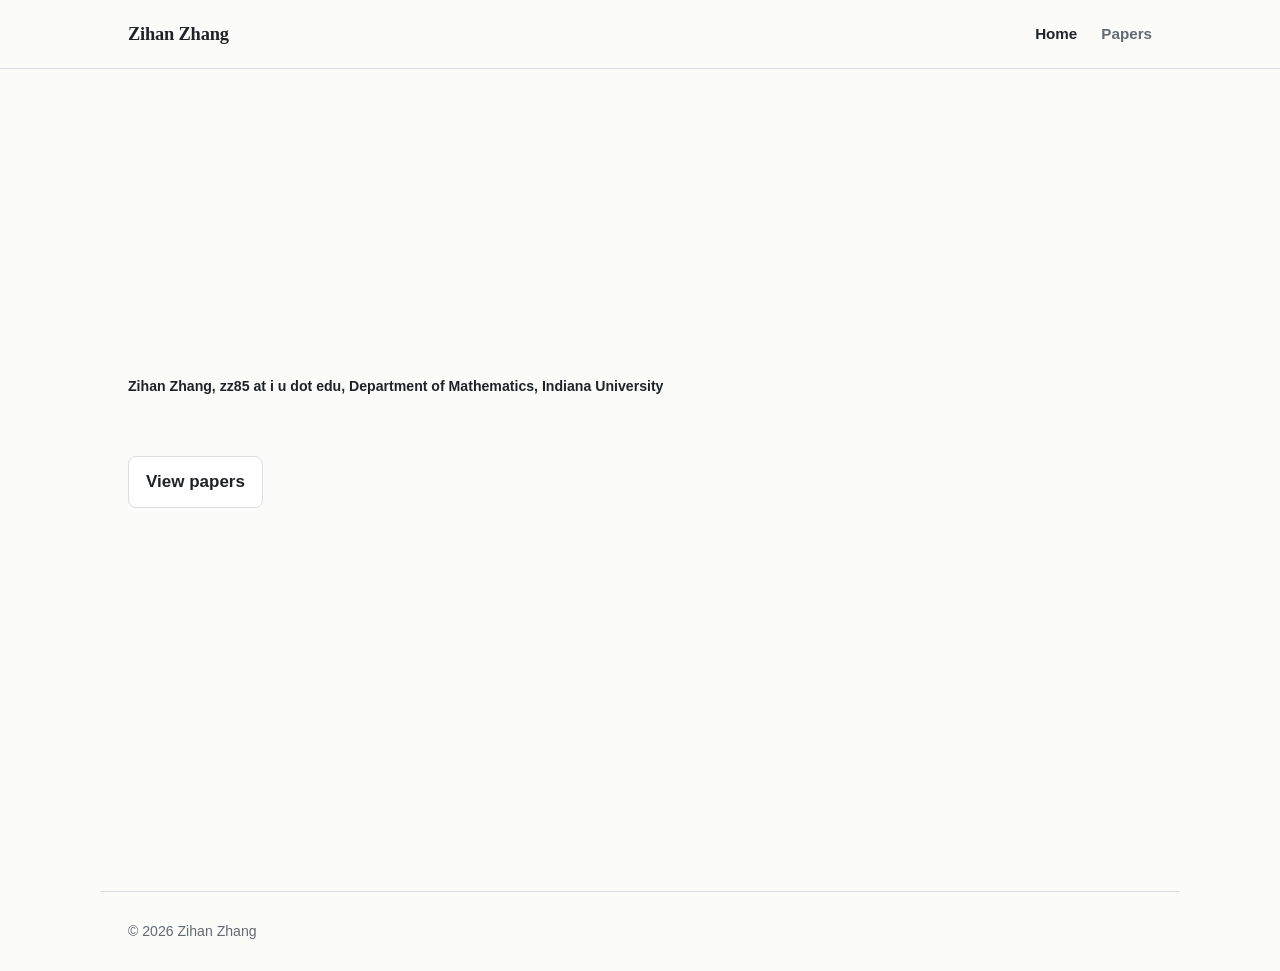
==== index.html @ 9748252a "Add files via upload" ====
<!doctype html>
<html lang="en">
<head>
  <meta charset="utf-8">
  <meta name="viewport" content="width=device-width, initial-scale=1">
  <title>Zihan Zhang</title>
  <meta name="description" content="Personal academic website of Zihan Zhang.">
  <meta name="author" content="Zihan Zhang">
  <link rel="stylesheet" href="assets/style.css">
</head>
<body>
  <header class="site-header">
    <nav class="navbar" aria-label="Primary navigation">
      <a class="site-name" href="index.html">Zihan Zhang</a>
      <div class="nav-links">
        <a href="index.html" aria-current="page">Home</a>
        <a href="papers/index.html">Papers</a>
      </div>
    </nav>
  </header>

  <main class="page">
    <section class="home-hero">
      <h5>Zihan Zhang, zz85 at i u dot edu, Department of Mathematics, Indiana University</h5>
      <!-- <p class="eyebrow">Mathematics</p> -->
      <!-- <h1>Zihan Zhang</h1> -->
      <!-- <p>I'm currently a first-year student in the Department of Mathematics at Indiana University.</p> -->
      <a class="primary-link" href="papers/index.html">View papers</a>
    </section>
  </main>

  <footer class="site-footer">
    <span>© 2026 Zihan Zhang</span>
  </footer>
</body>
</html>
---- assets/style.css ----
:root {
  --background: #fbfbfa;
  --surface: #ffffff;
  --text: #1f2328;
  --muted: #626a73;
  --border: #d9dee3;
  --accent: #1f5e91;
  --accent-soft: #edf4fa;
  --content-width: 840px;
  --site-width: 1080px;
  color-scheme: light dark;
}

@media (prefers-color-scheme: dark) {
  :root {
    --background: #0e1116;
    --surface: #151a21;
    --text: #e7ecf1;
    --muted: #a4adb8;
    --border: #303844;
    --accent: #8dc5f0;
    --accent-soft: #172839;
  }
}

* {
  box-sizing: border-box;
}

html {
  scroll-behavior: smooth;
}

body {
  margin: 0;
  min-height: 100vh;
  background: var(--background);
  color: var(--text);
  font-family: Inter, ui-sans-serif, -apple-system, BlinkMacSystemFont,
    "Segoe UI", sans-serif;
  font-size: 17px;
  line-height: 1.65;
  -webkit-font-smoothing: antialiased;
}

a {
  color: var(--accent);
  text-decoration-thickness: 1px;
  text-underline-offset: 0.18em;
}

a:hover {
  text-decoration-thickness: 2px;
}

.site-header {
  border-bottom: 1px solid var(--border);
  background: color-mix(in srgb, var(--background) 94%, transparent);
}

.navbar {
  max-width: var(--site-width);
  min-height: 68px;
  margin: 0 auto;
  padding: 0 28px;
  display: flex;
  align-items: center;
  justify-content: space-between;
  gap: 28px;
}

.site-name {
  color: var(--text);
  font-family: Georgia, Cambria, "Times New Roman", serif;
  font-size: 1.15rem;
  font-weight: 700;
  text-decoration: none;
  letter-spacing: -0.01em;
}

.nav-links {
  display: flex;
  align-items: center;
  gap: 24px;
}

.nav-links a {
  color: var(--muted);
  font-size: 0.95rem;
  font-weight: 600;
  text-decoration: none;
}

.nav-links a:hover,
.nav-links a[aria-current="page"] {
  color: var(--text);
}

.page {
  max-width: var(--site-width);
  margin: 0 auto;
  padding: 76px 28px 96px;
}

.home-hero {
  max-width: 760px;
  min-height: calc(100vh - 250px);
  display: flex;
  flex-direction: column;
  justify-content: center;
  padding-bottom: 80px;
}

.eyebrow {
  margin: 0 0 14px;
  color: var(--accent);
  font-size: 0.78rem;
  font-weight: 750;
  letter-spacing: 0.12em;
  text-transform: uppercase;
}

.home-hero h1,
.page-heading {
  margin: 0;
  font-family: Georgia, Cambria, "Times New Roman", serif;
  font-size: clamp(2.75rem, 8vw, 5.25rem);
  line-height: 1.03;
  letter-spacing: -0.045em;
}

.home-hero p {
  max-width: 690px;
  margin: 28px 0 0;
  color: var(--muted);
  font-family: Georgia, Cambria, "Times New Roman", serif;
  font-size: clamp(1.25rem, 2.5vw, 1.65rem);
  line-height: 1.55;
}

.primary-link {
  display: inline-flex;
  align-items: center;
  width: fit-content;
  margin-top: 34px;
  padding: 11px 17px;
  border: 1px solid var(--border);
  border-radius: 8px;
  background: var(--surface);
  color: var(--text);
  font-weight: 650;
  text-decoration: none;
}

.primary-link:hover {
  border-color: var(--accent);
  color: var(--accent);
}

.page-heading {
  font-size: clamp(2.5rem, 7vw, 4.6rem);
}

.page-intro {
  max-width: 650px;
  margin: 20px 0 56px;
  color: var(--muted);
  font-family: Georgia, Cambria, "Times New Roman", serif;
  font-size: 1.15rem;
}

.section-heading {
  margin: 0 0 20px;
  font-family: Georgia, Cambria, "Times New Roman", serif;
  font-size: 1.65rem;
  letter-spacing: -0.02em;
}

.paper-list {
  max-width: 820px;
  border-top: 1px solid var(--border);
}

.paper-entry {
  padding: 28px 0 31px;
  border-bottom: 1px solid var(--border);
}

.paper-entry h2 {
  margin: 0 0 8px;
  font-family: Georgia, Cambria, "Times New Roman", serif;
  font-size: clamp(1.35rem, 3vw, 1.75rem);
  line-height: 1.3;
}

.paper-entry h2 a {
  color: var(--text);
  text-decoration: none;
}

.paper-entry h2 a:hover {
  color: var(--accent);
}

.paper-meta {
  margin: 0 0 10px;
  color: var(--muted);
  font-size: 0.91rem;
}

.paper-description {
  max-width: 720px;
  margin: 0;
  color: var(--muted);
}

.article-page {
  max-width: var(--content-width);
  margin: 0 auto;
  padding: 54px 24px 90px;
}

.article-header {
  padding-bottom: 32px;
  border-bottom: 1px solid var(--border);
}

.article-type {
  margin: 0 0 12px;
  color: var(--accent);
  font-size: 0.78rem;
  font-weight: 750;
  letter-spacing: 0.11em;
  text-transform: uppercase;
}

.article-header h1 {
  margin: 0;
  font-family: Georgia, Cambria, "Times New Roman", serif;
  font-size: clamp(2.15rem, 6.5vw, 3.75rem);
  line-height: 1.08;
  letter-spacing: -0.04em;
}

.article-subtitle {
  margin: 18px 0 0;
  color: var(--muted);
  font-family: Georgia, Cambria, "Times New Roman", serif;
  font-size: 1.18rem;
}

.byline {
  margin: 22px 0 0;
  color: var(--muted);
  font-size: 0.92rem;
}

.article-body {
  padding-top: 18px;
  font-family: Georgia, Cambria, "Times New Roman", serif;
  font-size: 1.05rem;
}

.article-body h2 {
  margin: 2.3em 0 0.75em;
  font-family: Inter, ui-sans-serif, -apple-system, BlinkMacSystemFont,
    "Segoe UI", sans-serif;
  font-size: 1.42rem;
  line-height: 1.28;
  letter-spacing: -0.02em;
}

.article-body p {
  margin: 1em 0;
}

.article-body code {
  padding: 0.08em 0.28em;
  border: 1px solid var(--border);
  border-radius: 4px;
  background: var(--surface);
  font-family: ui-monospace, SFMono-Regular, Menlo, Consolas, monospace;
  font-size: 0.87em;
}

.article-body .refs {
  padding-left: 1.35em;
  font-family: Inter, ui-sans-serif, -apple-system, BlinkMacSystemFont,
    "Segoe UI", sans-serif;
  font-size: 0.92rem;
}

.article-body .refs li {
  margin-bottom: 0.85em;
}

mjx-container[jax="SVG"][display="true"] {
  margin: 1.35em 0 !important;
  overflow-x: auto;
  overflow-y: hidden;
  padding: 0.1em 0;
}

.article-footer,
.site-footer {
  color: var(--muted);
  font-size: 0.88rem;
}

.article-footer {
  margin-top: 52px;
  padding-top: 22px;
  border-top: 1px solid var(--border);
  font-family: Inter, ui-sans-serif, -apple-system, BlinkMacSystemFont,
    "Segoe UI", sans-serif;
}

.site-footer {
  max-width: var(--site-width);
  margin: 0 auto;
  padding: 28px;
  border-top: 1px solid var(--border);
}

@media (max-width: 620px) {
  .navbar {
    min-height: 62px;
    padding: 0 20px;
  }

  .nav-links {
    gap: 17px;
  }

  .page {
    padding: 58px 20px 78px;
  }

  .article-page {
    padding: 40px 20px 72px;
  }

  .home-hero {
    min-height: calc(100vh - 210px);
  }
}
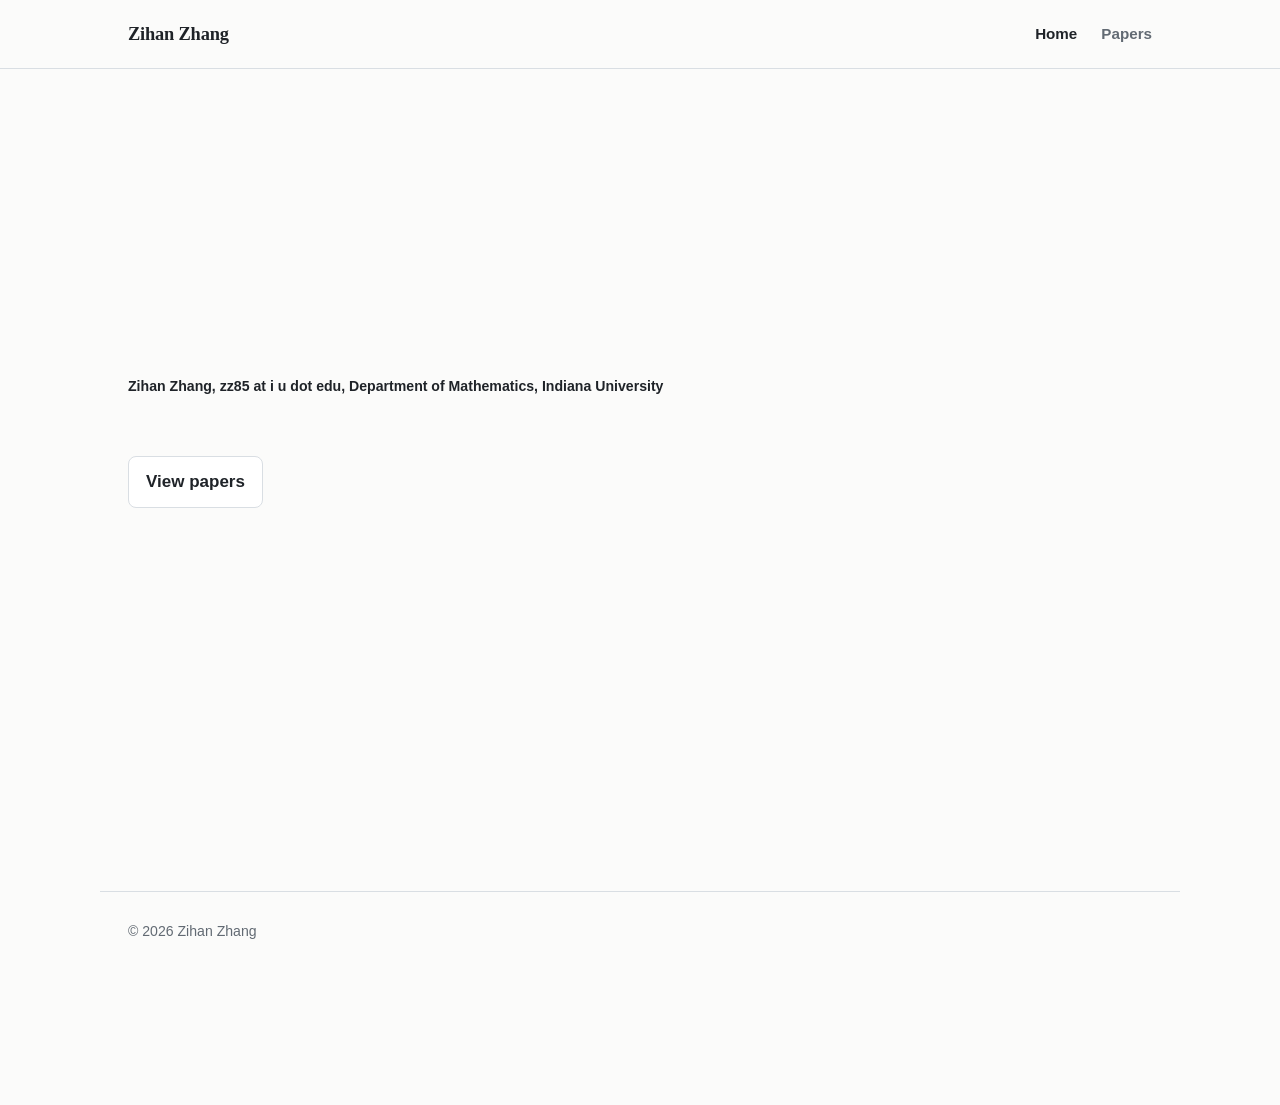
==== commit c990118b: "Update index.html" ====
--- a/index.html
+++ b/index.html
@@ -23,8 +23,6 @@
     <section class="home-hero">
       <h5>Zihan Zhang, zz85 at i u dot edu, Department of Mathematics, Indiana University</h5>
       <!-- <p class="eyebrow">Mathematics</p> -->
-      <!-- <h1>Zihan Zhang</h1> -->
-      <!-- <p>I'm currently a first-year student in the Department of Mathematics at Indiana University.</p> -->
       <a class="primary-link" href="papers/index.html">View papers</a>
     </section>
   </main>
@@ -32,5 +30,14 @@
   <footer class="site-footer">
     <span>© 2026 Zihan Zhang</span>
   </footer>
+
+  <script 
+    data-goatcounter="https://mygoat20260720.goatcounter.com/count"
+    async
+    src="//gc.zgo.at/count.js">
+  </script>
+  <div class="visitor-map-small">
+  <script type="text/javascript" id="mapmyvisitors" src="//mapmyvisitors.com/map.js?d=5st2g4bl81qeCCobOUfMInvv1O7ym540NlzpNwnL1-I&cl=ffffff&w=a"></script>
+  </div>
 </body>
 </html>
--- a/assets/style.css
+++ b/assets/style.css
@@ -322,6 +322,24 @@
   border-top: 1px solid var(--border);
 }
 
+.visitor-map-small {
+  width: 180px;
+  height: 110px;
+  margin: 24px auto 0;
+  overflow: hidden;
+  border-radius: 6px;
+}
+
+.visitor-map-small iframe,
+.visitor-map-small img,
+.visitor-map-small canvas,
+.visitor-map-small svg {
+  width: 100% !important;
+  height: 100% !important;
+  max-width: 100% !important;
+  display: block;
+}
+
 @media (max-width: 620px) {
   .navbar {
     min-height: 62px;
@@ -343,4 +361,4 @@
   .home-hero {
     min-height: calc(100vh - 210px);
   }
-}+}
